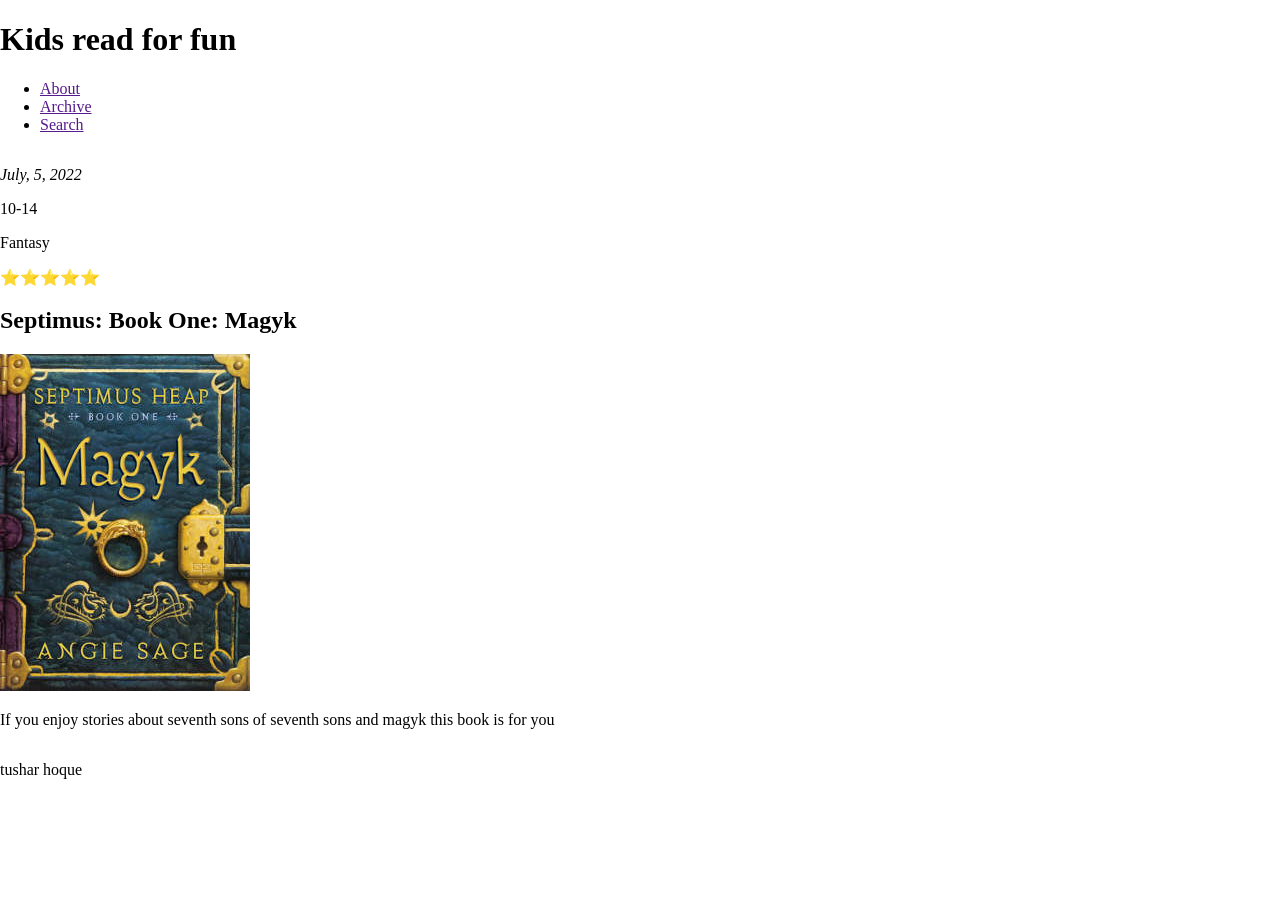
==== blog/index.html @ bc5c93a4 "finishing up ponder" ====
<!DOCTYPE html>
<html lang="en">
<head>
    <meta charset="UTF-8">
    <meta name="viewport" content="width=device-width, initial-scale=1.0">
    <title>Kids Read for fun</title>
    <link rel="stylesheet" href="style.css">
</head>
<body>
    <header>
        <h1 id="nav-header">Kids read for fun</h1>
        <nav id="navbar">
            <ul>
                <li><a href="">About</a></li>
                <li><a href="">Archive</a></li>
                <li><a href="">Search</a></li>
            </ul>
        </nav>
    </header>
    <main>
        <aside>
            <p><em>July, 5, 2022</em></p>
            <p>10-14</p>
            <p>Fantasy</p>
            <p>⭐⭐⭐⭐⭐</p>
        </aside>

        <section>
            <h1>Septimus: Book One: Magyk </h1>
            <img src="images/book.jpg" alt="">
            <p>If you enjoy stories about seventh sons of seventh sons and magyk this book is for you</p>
        </section>
    </main>
    <footer>
        <p>tushar hoque</p>
    </footer>
</body>
</html>
---- blog/style.css ----
body {
    display: grid;
    margin: 0;
}
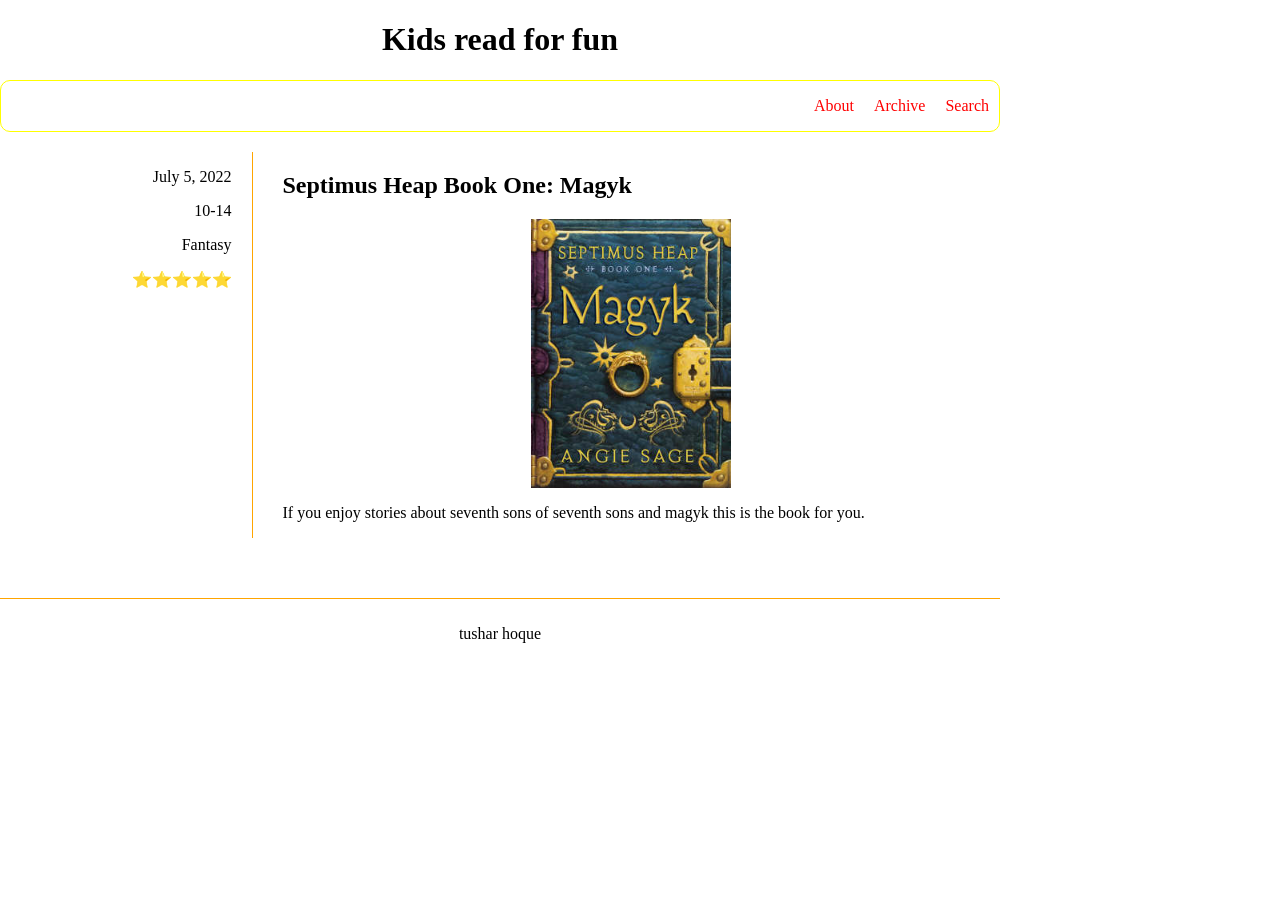
==== commit 71de1952: "adding index" ====
--- a/blog/index.html
+++ b/blog/index.html
@@ -17,20 +17,34 @@
             </ul>
         </nav>
     </header>
-    <main>
-        <aside>
-            <p><em>July, 5, 2022</em></p>
-            <p>10-14</p>
-            <p>Fantasy</p>
-            <p>⭐⭐⭐⭐⭐</p>
-        </aside>
 
-        <section>
-            <h1>Septimus: Book One: Magyk </h1>
-            <img src="images/book.jpg" alt="">
-            <p>If you enjoy stories about seventh sons of seventh sons and magyk this book is for you</p>
-        </section>
-    </main>
+
+  <main>
+    <aside class="book-info">
+      <p>July 5, 2022</p>
+      <p>10-14</p>
+      <p>Fantasy</p>
+      <p>⭐⭐⭐⭐⭐</p>
+    </aside>
+
+    <article class="book-review">
+        <h2>Septimus Heap Book One: Magyk</h2>
+
+        <img src="images/book.jpg" alt="Magyk book cover">
+
+        <p class="description">
+        If you enjoy stories about seventh sons
+        of seventh sons and magyk this is the
+        book for you.
+        </p>
+    </article>
+
+
+  </main>
+
+
+
+
     <footer>
         <p>tushar hoque</p>
     </footer>
--- a/blog/style.css
+++ b/blog/style.css
@@ -1,4 +1,85 @@
+#nav-header {
+    text-align: center;
+}
+
+#navbar {
+    border: 1px yellow solid;
+    border-radius: 10px;
+}
+
+#navbar ul {
+    list-style: none;
+    display: grid;
+    grid-template-columns: repeat(3, auto);
+    justify-content: end;
+    gap: 20px;
+    padding-right: 10px;
+}
+
+#navbar ul li a {
+    color: red;
+    text-decoration: none;
+}
+
 body {
+    margin: 0;
+    max-width: 1000px;
+}
+
+main {
     display: grid;
-    margin: 0;
+    grid-template-columns: 1fr 3fr;
+    gap: 30px;
+    padding: 20px;
+}
+
+.book-info {
+    text-align: right;
+    border-right: 1px solid orange;
+    padding-right: 20px;
+}
+ 
+.book-review img {
+    display: block;
+    margin-left: auto;
+    margin-right: auto;
+    width: 200px;
+
+}
+
+
+footer {
+    border-top: 1px solid orange;
+    margin-top: 40px;
+    padding: 10px;
+}
+
+footer p {
+    text-align: center;
+}
+
+@media screen and (max-width: 700px) {
+    main {
+        grid-template-columns: 1fr;
+        gap: 20px;
+    }
+
+    .book-info {
+        border-right: none;
+        border-top: 1px solid orange;
+        padding-right: 20px;
+        text-align: right;
+    }
+
+    .book-review {
+        font-size: 1.5rem;
+    }
+
+    #navbar ul {
+        grid-template-columns: repeat(3, auto);
+        justify-content: end;
+        gap: 20px;
+        padding-right: 20px;
+    }
+
 }
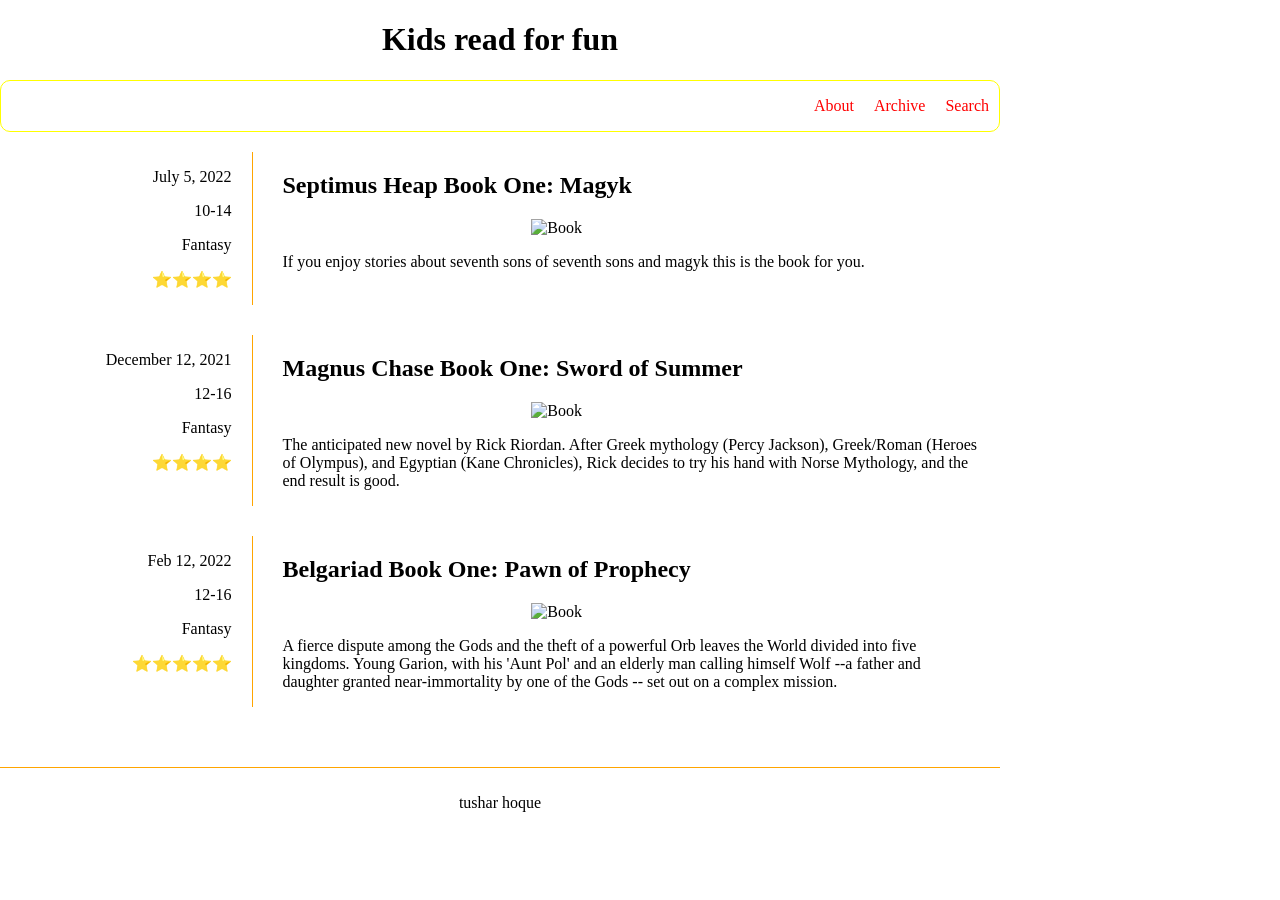
==== commit e1d19e26: "finishing blog" ====
--- a/blog/index.html
+++ b/blog/index.html
@@ -5,6 +5,7 @@
     <meta name="viewport" content="width=device-width, initial-scale=1.0">
     <title>Kids Read for fun</title>
     <link rel="stylesheet" href="style.css">
+    <script src="index.js" defer></script>
 </head>
 <body>
     <header>
